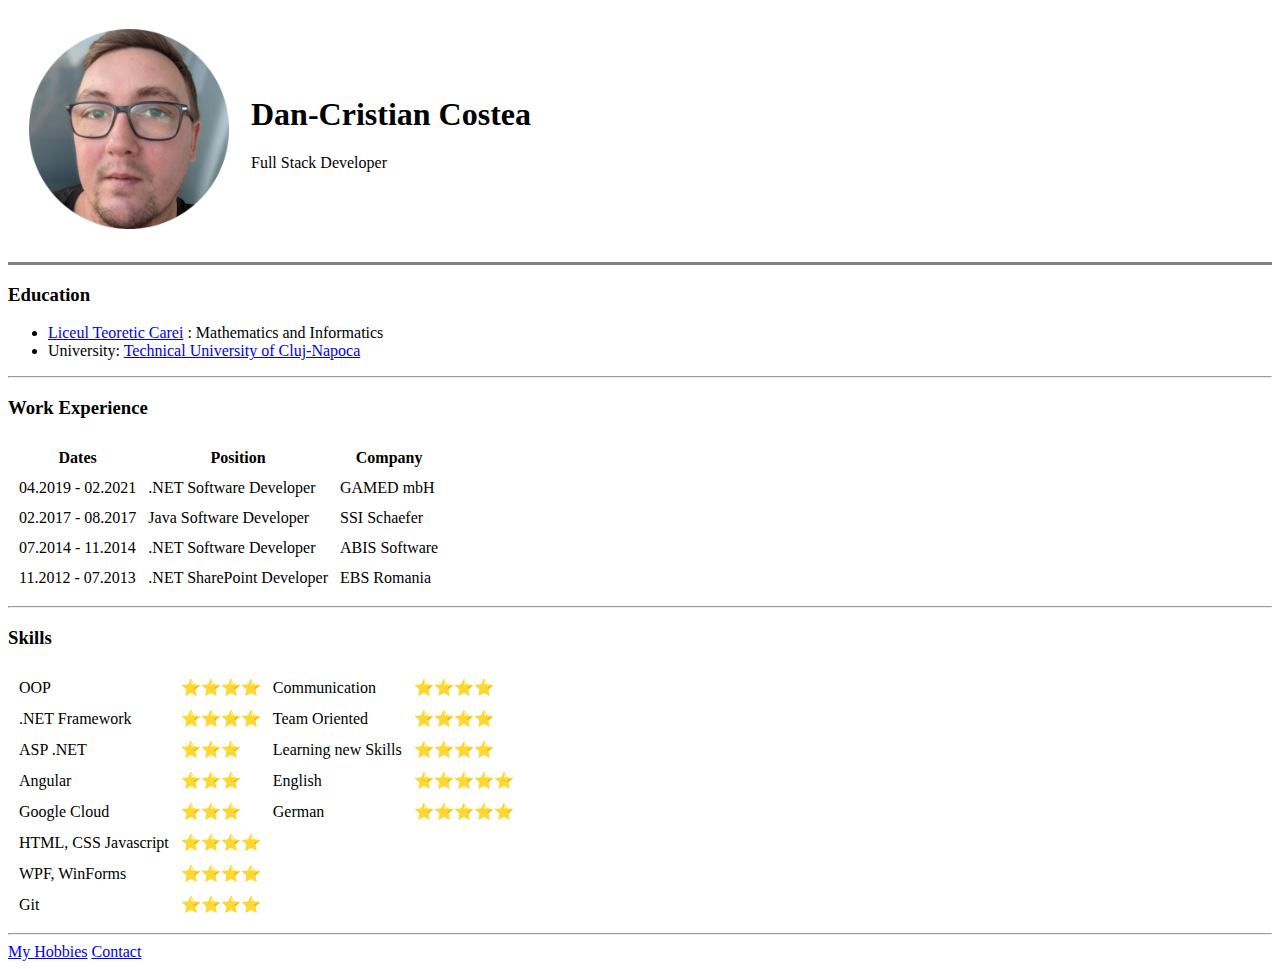
==== index.html @ 3f2192ec "Initial Commit" ====
<!DOCTYPE html>
<html lang="en">

<head>
    <meta charset="UTF-8">
    <meta http-equiv="X-UA-Compatible" content="IE=edge">
    <meta name="viewport" content="width=device-width, initial-scale=1.0">
    <title>Dan's Personal Site</title>
</head>

<body>
    <table cellspacing="20">
        <tr>
            <td><img src="profile-modified.png" width="200px" height="200px" alt="Dan Profile"></td>
            <td>
                <h1>Dan-Cristian Costea</h1>
                <p>Full Stack Developer</p>
            </td>
        </tr>
    </table>


    <hr size="3" noshade>
    <h3>Education</h3>
    <ul>
        <li><a href="http://www.liceulteoreticcarei.ro">Liceul Teoretic Carei</a> : Mathematics and Informatics </li>
        </li>
        <li>University: <a href="https://www.utcluj.ro">Technical University of Cluj-Napoca</a> </li>
    </ul>
    <hr>
    <h3>Work Experience</h3>
    <table cellspacing="10">
        <thead>
            <tr>
                <th>Dates</th>
                <th>Position</th>
                <th>Company</th>
            </tr>
        </thead>
        <tbody>
            <tr>
                <td>04.2019 - 02.2021</td>
                <td>.NET Software Developer</td>
                <td>GAMED mbH</td>
            </tr>
            <tr>
                <td>02.2017 - 08.2017</td>
                <td>Java Software Developer</td>
                <td>SSI Schaefer</td>
            </tr>
            <tr>
                <td>07.2014 - 11.2014</td>
                <td>.NET Software Developer</td>
                <td>ABIS Software</td>
            </tr>
            <tr>
                <td>11.2012 - 07.2013</td>
                <td>.NET SharePoint Developer</td>
                <td>EBS Romania</td>
            </tr>
        </tbody>
        <tfoot>

        </tfoot>
    </table>
    <hr>
    <h3>Skills</h3>
    <table cellspacing="10">
        <tr>
            <td>OOP</td>
            <td>⭐⭐⭐⭐</td>
            <td>Communication</td>
            <td>⭐⭐⭐⭐</td>
        </tr>
        <tr>
            <td>.NET Framework</td>
            <td>⭐⭐⭐⭐</td>
            <td>Team Oriented</td>
            <td>⭐⭐⭐⭐</td>
        </tr>
        <tr>
            <td>ASP .NET</td>
            <td>⭐⭐⭐</td>
            <td>Learning new Skills</td>
            <td>⭐⭐⭐⭐</td>
        </tr>
        <tr>
            <td>Angular</td>
            <td>⭐⭐⭐</td>
            <td>English</td>
            <td>⭐⭐⭐⭐⭐</td>
        </tr>
        <tr>
            <td>Google Cloud</td>
            <td>⭐⭐⭐</td>
            <td>German</td>
            <td>⭐⭐⭐⭐⭐</td>
        </tr>
        <tr>
            <td>HTML, CSS Javascript</td>
            <td>⭐⭐⭐⭐</td>
        </tr>
        <tr>
            <td>WPF, WinForms</td>
            <td>⭐⭐⭐⭐</td>
        </tr>
        <tr>
            <td>Git</td>
            <td>⭐⭐⭐⭐</td>
        </tr>
    </table>

    <hr>
    <a href="hobbies.html">My Hobbies</a>
    <a href="contact-me.html">Contact</a>
</body>

</html>
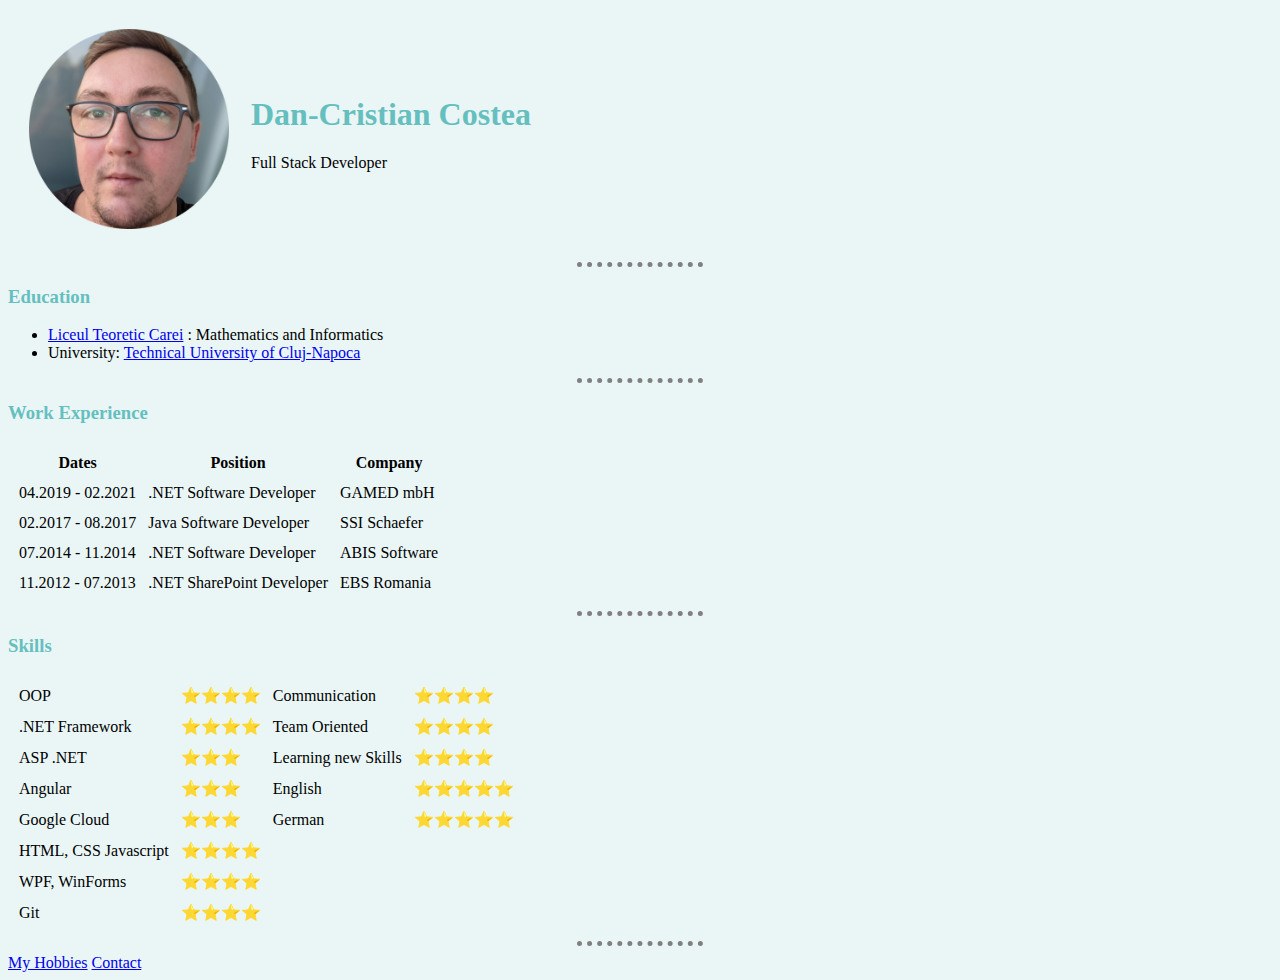
==== commit e882a5b1: "End of Introduction to CSS" ====
--- a/index.html
+++ b/index.html
@@ -6,12 +6,14 @@
     <meta http-equiv="X-UA-Compatible" content="IE=edge">
     <meta name="viewport" content="width=device-width, initial-scale=1.0">
     <title>Dan's Personal Site</title>
+    <link rel="stylesheet" href="css/styles.css">
+
 </head>
 
 <body>
     <table cellspacing="20">
         <tr>
-            <td><img src="profile-modified.png" width="200px" height="200px" alt="Dan Profile"></td>
+            <td><img src="images/profile-modified.png" width="200px" height="200px" alt="Dan Profile"></td>
             <td>
                 <h1>Dan-Cristian Costea</h1>
                 <p>Full Stack Developer</p>
@@ -19,8 +21,7 @@
         </tr>
     </table>
 
-
-    <hr size="3" noshade>
+    <hr>
     <h3>Education</h3>
     <ul>
         <li><a href="http://www.liceulteoreticcarei.ro">Liceul Teoretic Carei</a> : Mathematics and Informatics </li>
--- a/css/styles.css
+++ b/css/styles.css
@@ -0,0 +1,15 @@
+body {
+    background-color: #eaf6f6;
+}
+
+hr {
+    background-color: #eaf6f6;
+    border-style: dotted none none;
+    border-color: gray;
+    border-width: 5px;
+    width: 10%;
+}
+
+h1, h3 {
+    color: #66BFBF;
+}